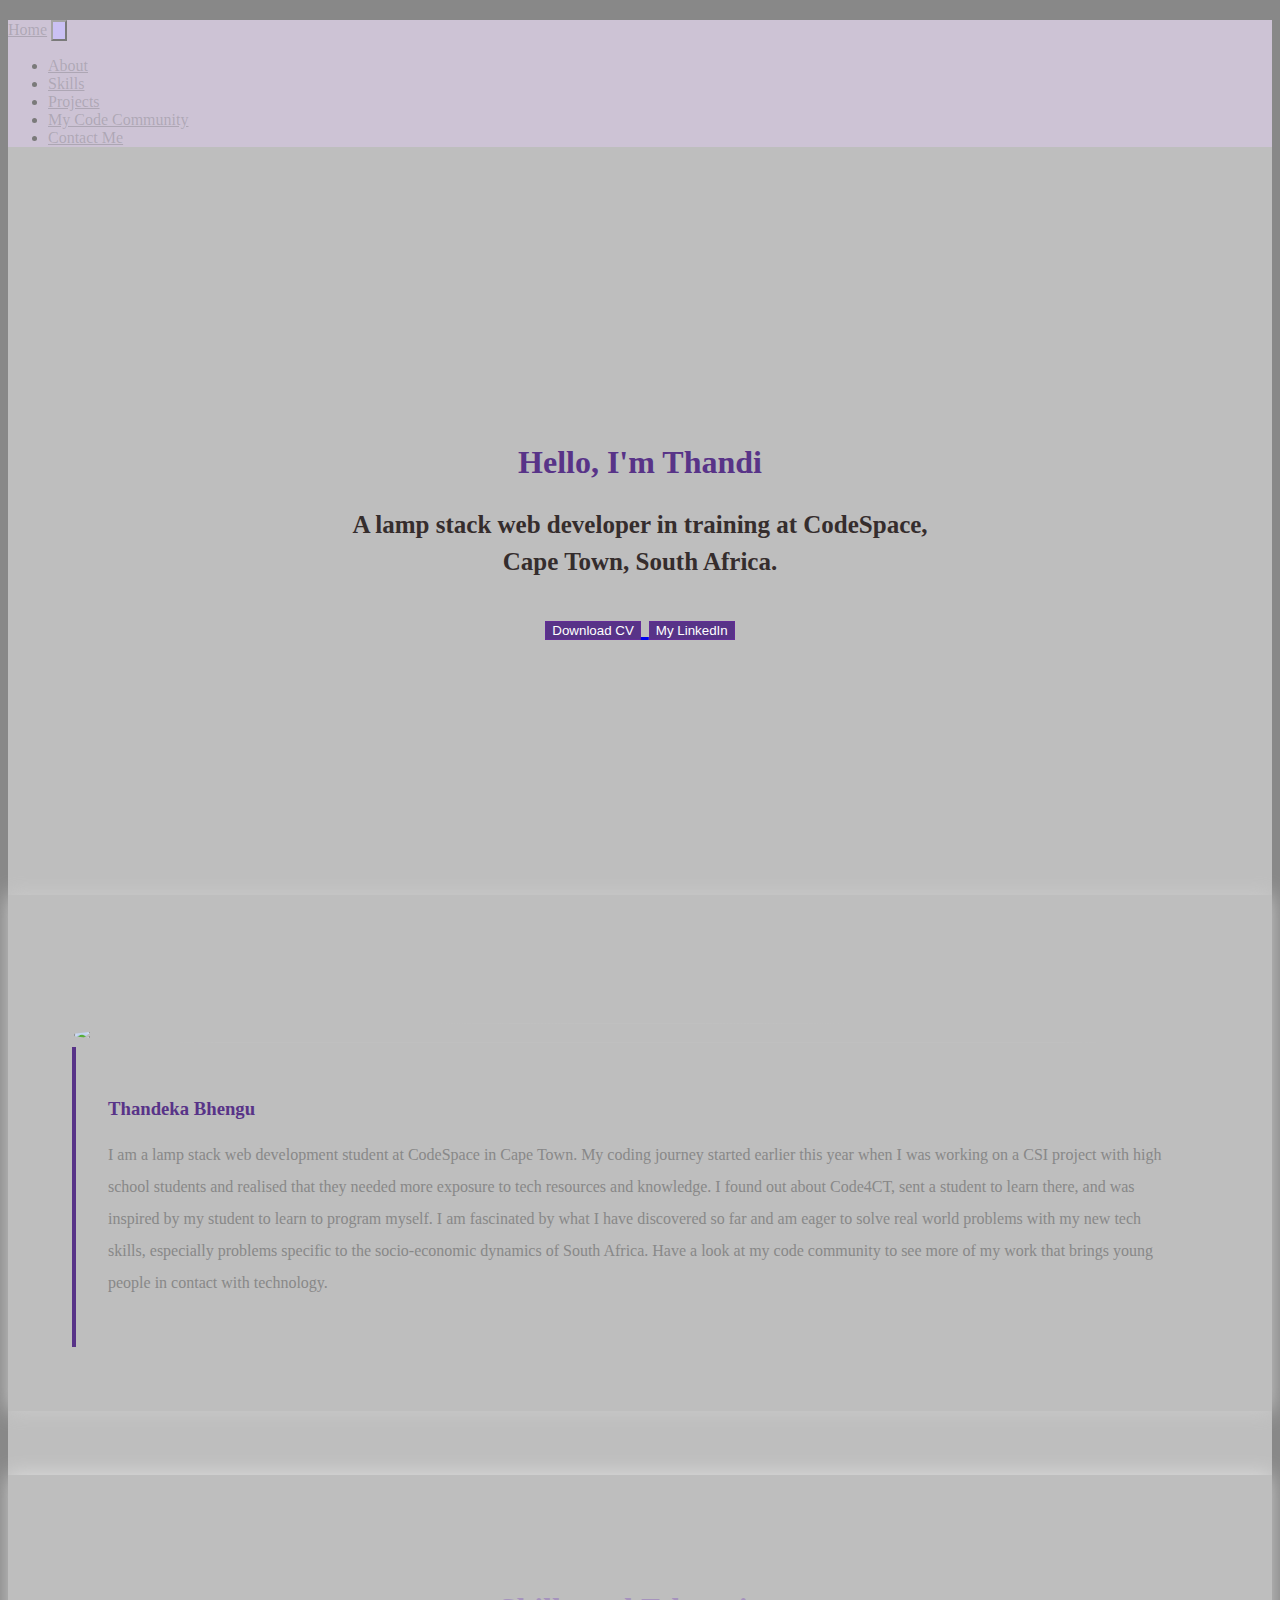
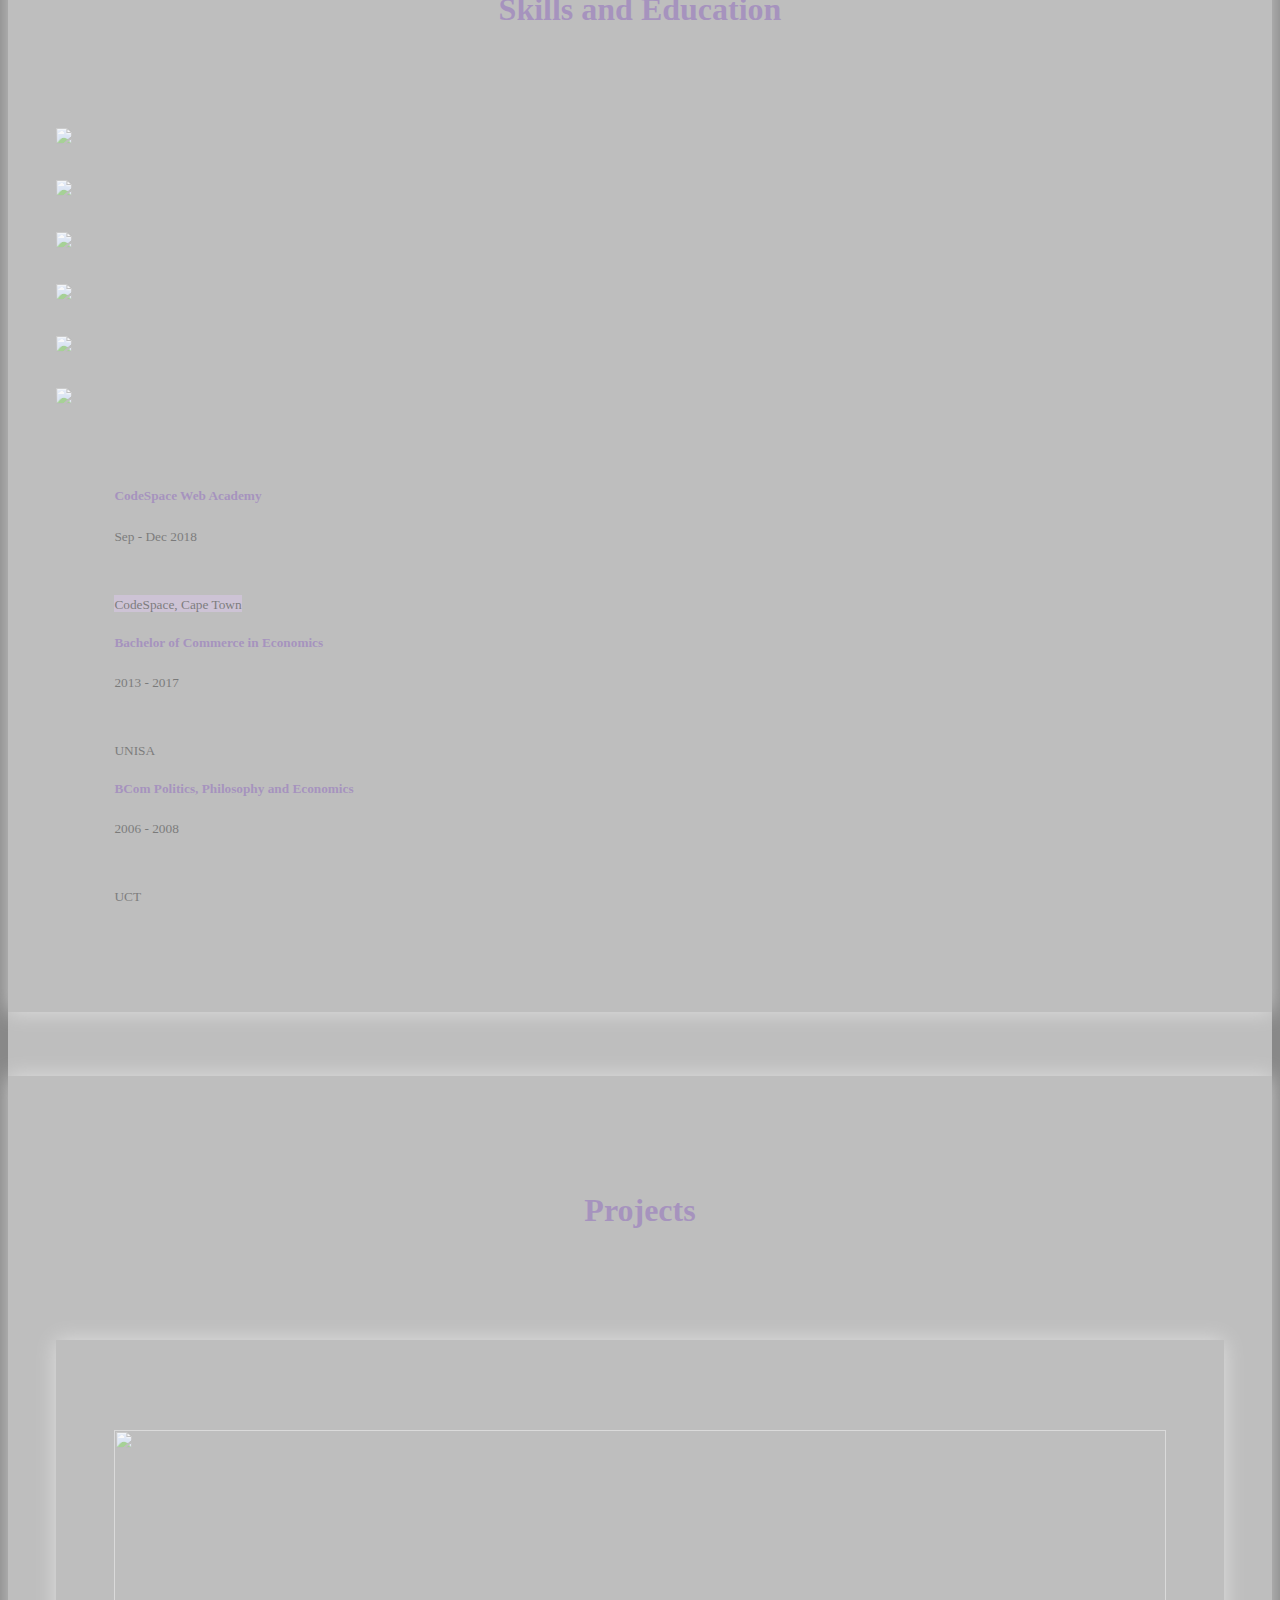
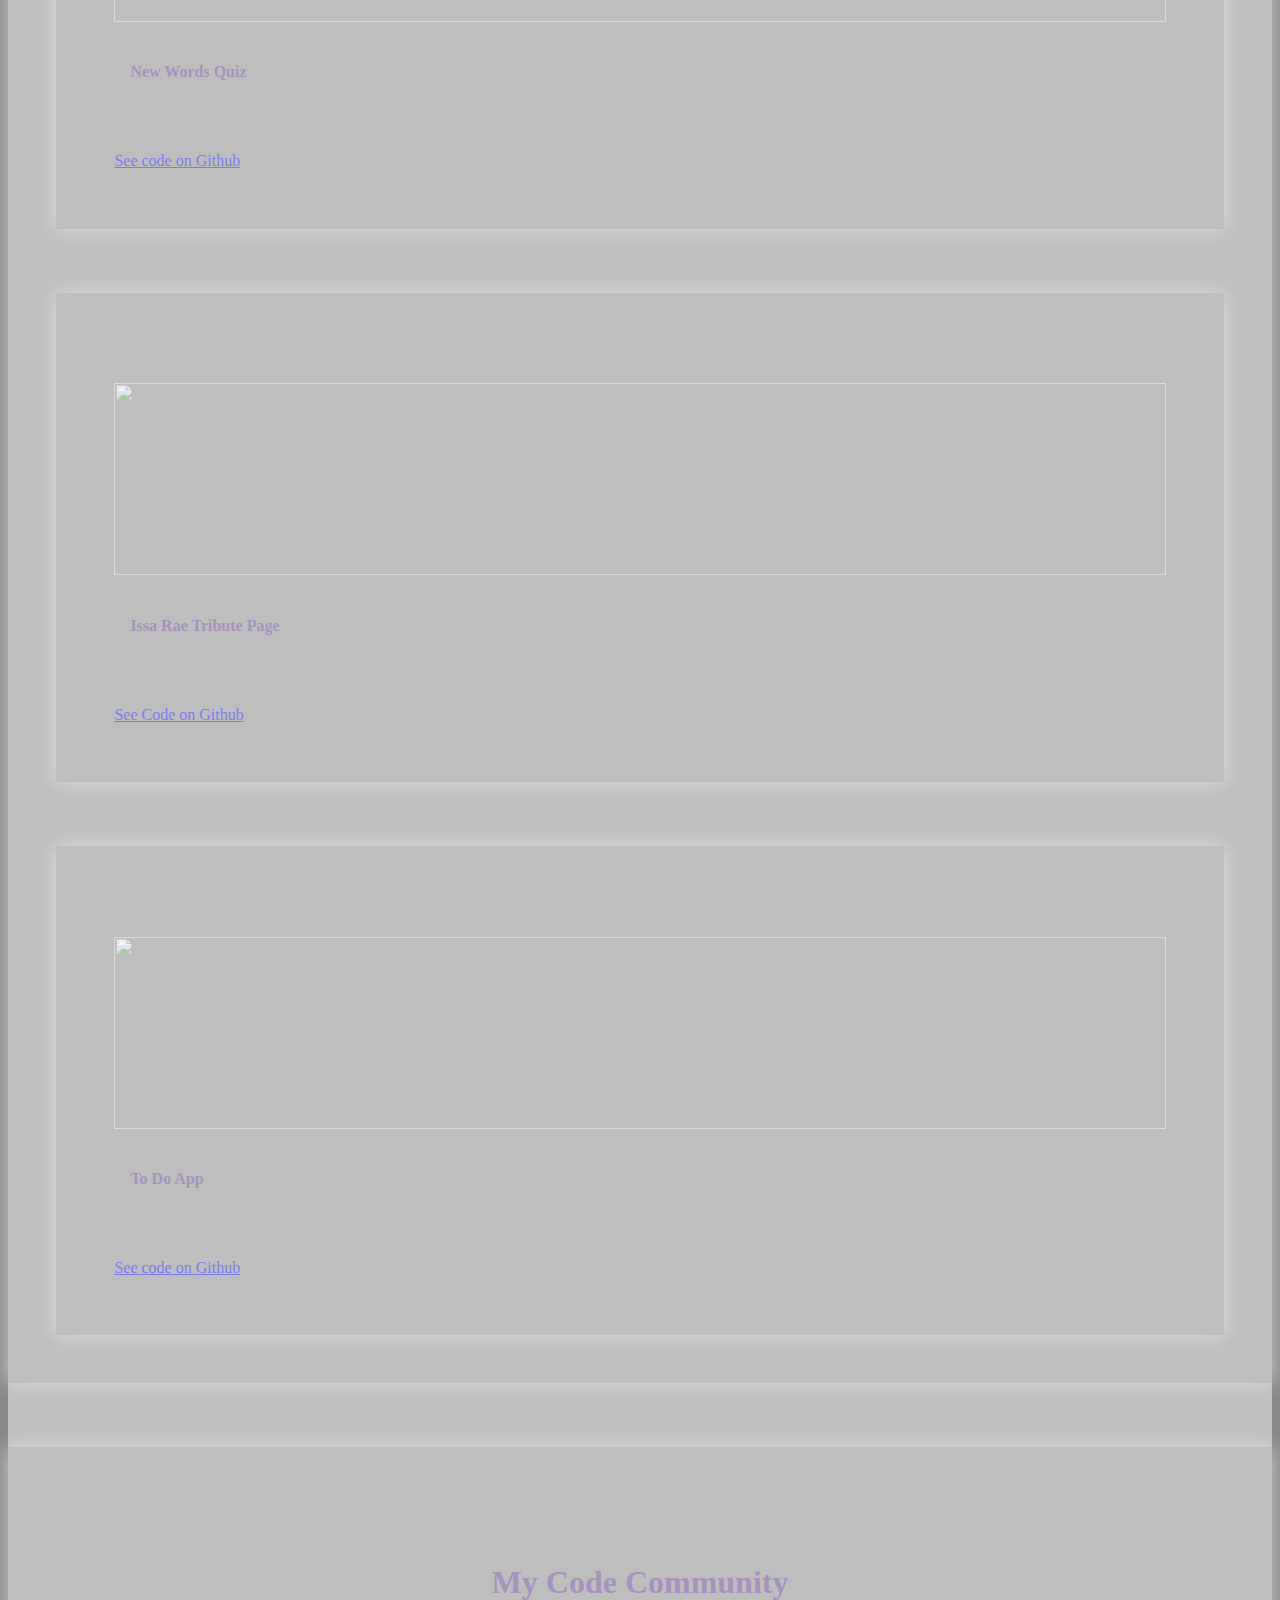
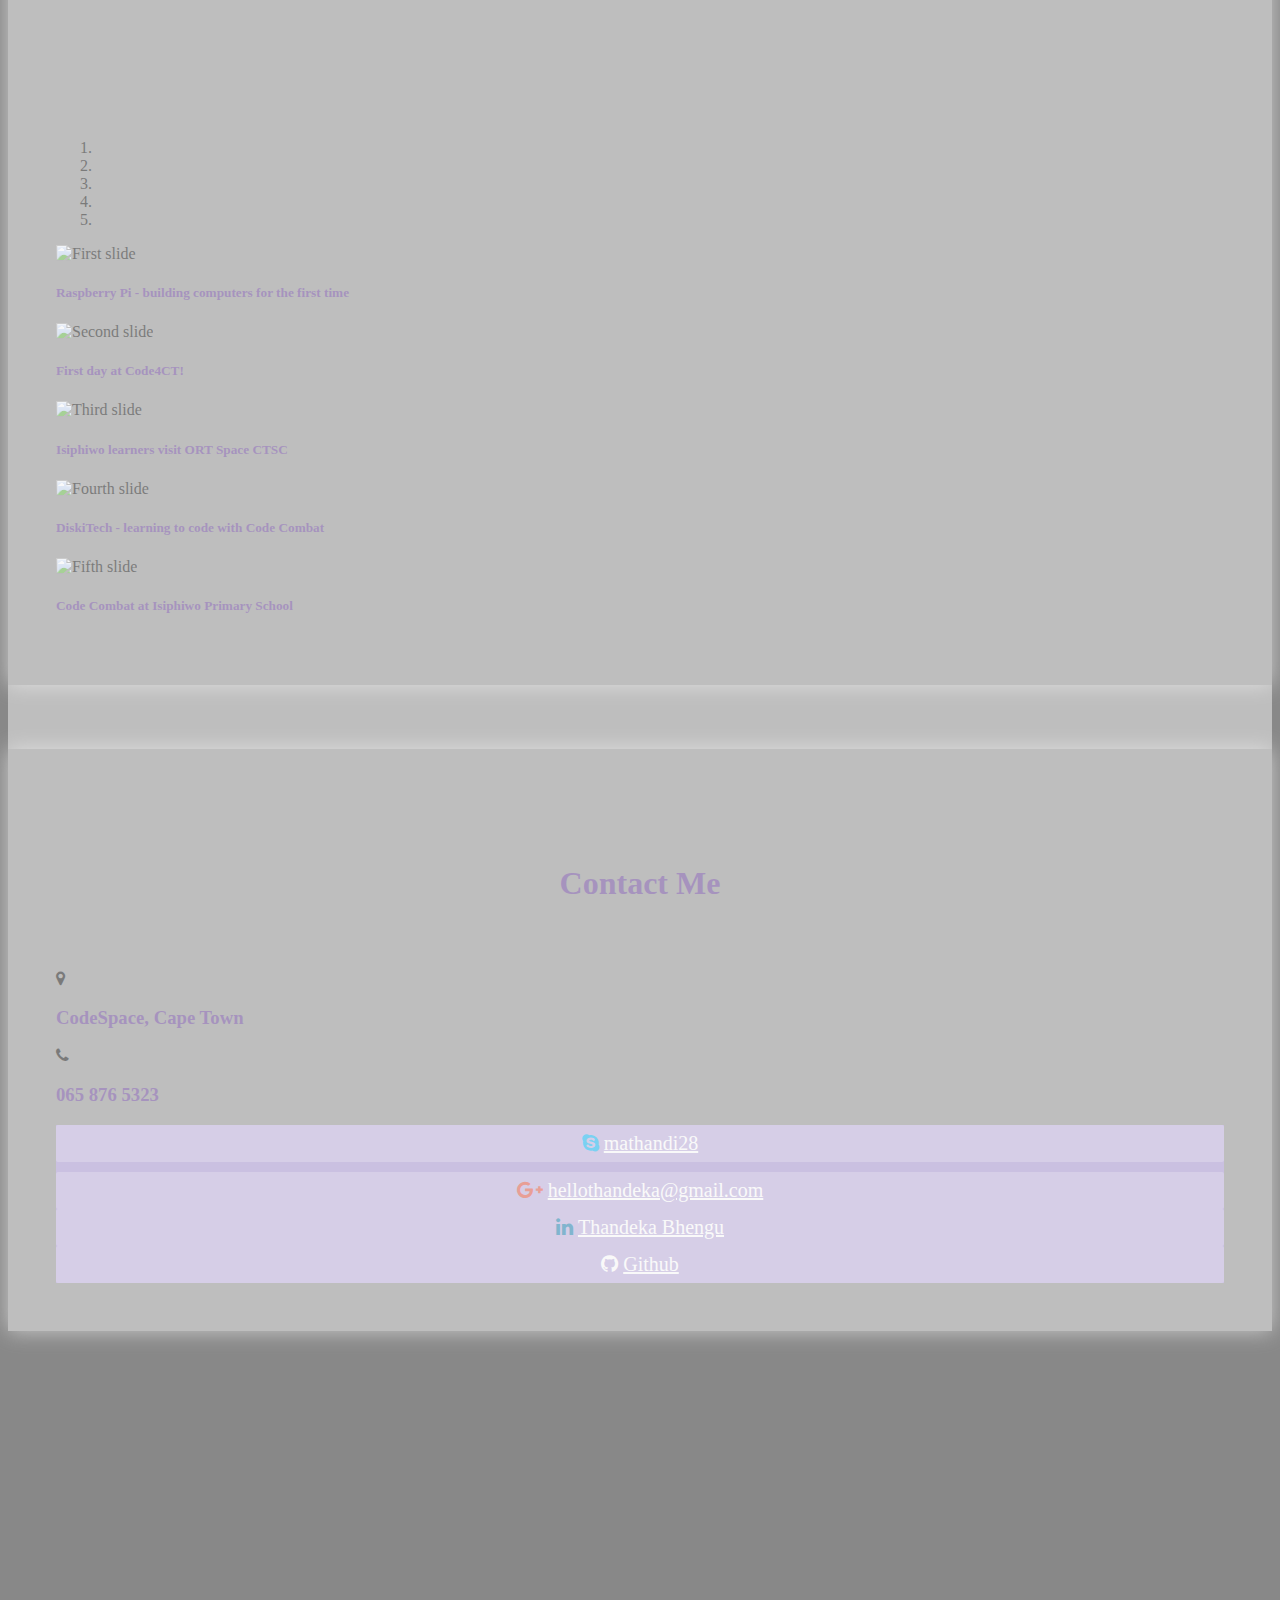
==== mycv/index.html @ ddfebff6 "Add files via upload" ====
<!DOCTYPE html>
<html lang="en">
<head>
    <meta charset="UTF-8">
    <meta name="viewport" content="width=device-width, initial-scale=1, shrink-to-fit=no">
    <meta http-equiv="X-UA-Compatible" content="ie=edge">
    <link rel="stylesheet" href="https://stackpath.bootstrapcdn.com/bootstrap/4.1.3/css/bootstrap.min.css" integrity="sha384-MCw98/SFnGE8fJT3GXwEOngsV7Zt27NXFoaoApmYm81iuXoPkFOJwJ8ERdknLPMO" crossorigin="anonymous">
    <link rel="stylesheet" href="style.css">
    <link href="https://fonts.googleapis.com/css?family=Poppins" rel="stylesheet">
    <link rel="stylesheet" href="https://cdnjs.cloudflare.com/ajax/libs/font-awesome/4.7.0/css/font-awesome.min.css">
    
    <title>CV</title>
</head>
<body>
    
    
  <!-- navbar -->  
  <nav class="navbar navbar-expand-lg fixed-top bg-dark bg-primary ">  
    <div class="home" id="home">
    </div>
      <a class="navbar-brand" href="#">Home</a>
      <button class="navbar-toggler" type="button" data-toggle="collapse" data-target="#navbarSupportedContent" aria-controls="navbarSupportedContent" aria-expanded="false" aria-label="Toggle navigation">  
        <span class="navbar-toggler-icon"><img src="images/hamburger.png" alt=""></span>
      </button>
    

      <div class="collapse navbar-collapse " id="navbarSupportedContent">     
        <ul class="navbar-nav mr-4">
          <li class="nav-item">
            <a class="nav-link" data-value="about" href="#about">About</a>        
          </li>  
          <li class="nav-item">
            <a class="nav-link " data-value="skills"href="#skills">Skills</a>    
          </li>
          <li class="nav-item"> 
            <a class="nav-link " data-value="projects" href="#projects">Projects</a>         
          </li>   
          <li class="nav-item"> 
            <a class="nav-link " data-value="community" href="#community">My Code Community</a>       
          </li> 
          <li class="nav-item"> 
            <a class="nav-link " data-value="contact" href="#contact">Contact Me</a>       
          </li> 
        </ul> 
      </div>
  </nav>

  <header class="header">
    <div class="overlay">
    </div>
      <div class="container">
          <div class="description">
            <h1>Hello, I'm Thandi
            <p> A lamp stack web developer in training at CodeSpace,<br> Cape Town, South Africa.</p>  
            <a href="ThandekaBhenguResume.pdf" target=" blank" download="ThandekaBhenguCV"><button class="btn btn-outline-secondary">Download CV</button> </a>
            <a href="https://www.linkedin.com/in/thandeka-bhengu-14095095/" target=" blank"><button class="btn btn-outline-secondary ">My LinkedIn </button> </a> 
            </h1>  
          </div>
      </div>
  </header>

  <div class="container">
    <div class="card about" id="about">
      <div class="row">
        <div class="col-lg-4 col-md-4 col-sm-12">
          <img src="images/me2.jpg" class="img-fluid">
            <span class="text-justify"></span>
        </div>

          <div class="col-lg-8 col-md-8 col-sm-12 desc">
            <h3>Thandeka Bhengu</h3>
            <p>
              I am a lamp stack web development student at CodeSpace in Cape Town.
              My coding journey started earlier this year when I was working on a CSI project with 
              high school students and realised that they needed more exposure to tech resources and knowledge.
              I found out about Code4CT, sent a student to learn there, and was inspired by my student to learn to program myself. 
              I am fascinated by what I have discovered so far and am eager to solve real world problems with my new tech skills, 
              especially problems specific to the socio-economic dynamics of South Africa. Have a look at my code community to see more
              of my work that brings young people in contact with technology.

            </p>
          </div>
      </div>
    </div>
  

  <!-- portfolio -->
      <div class="card" id="skills">
        <h1 class="text-center">Skills and Education</h1>
          <div class="container">
            <div class="row">
              <div class="col-lg-2 col-md-2 col-sm-6 align-self-center">
                <img src="images/html-5-logo.jpg" class="img-fluid">
              </div>
                <div class="col-lg-2 col-md-2 col-sm-6 align-self-center">
                  <img src="images/css.png" class="img-fluid">   
                </div>
                  <div class="col-lg-2 col-md-2 col-sm-6 align-self-center">
                    <img src="images/boostrap.png" class="img-fluid">
                  </div>
                    <div class="col-lg-2 col-md-2 col-sm-6 align-self-center">
                      <img src="images/php.png" class="img-fluid">      
                    </div>
                      <div class="col-lg-2 col-md-2 col-sm-6 align-self-center">
                        <img src="images/github.png" class="img-fluid">
                      </div>
                        <div class="col-lg-2 col-md-2 col-sm-6 align-self-center">
                          <img src="images/mysql.png" class="img-fluid">
                        </div>
            </div>
              <div class="education">
                <div class="list-group col-lg-12 col-md-12 col-sm-12">
                  <a class="list-group-item flex-column align-items-start firstcourse">
                  <div class="d-flex w-100 justify-content-between">
                    <h5 class="mb-1">CodeSpace Web Academy</h5>
                    <small>Sep - Dec 2018</small>
                  </div>
                    <p class="mb-1">A 13 week web development course that covers HTML, CSS, PHP, MYSQL and Laravel</p>
                    <small>CodeSpace, Cape Town</small>
                  </a>
                  <a class="list-group-item flex-column align-items-start">
                  <div class="d-flex w-100 justify-content-between">
                    <h5 class="mb-1">Bachelor of Commerce in Economics</h5>
                    <small class="text-muted">2013 - 2017 </small>
                  </div>
                    <p class="mb-1">An Economics major with audit and management accounting electives</p>
                    <small class="text-muted">UNISA</small>
                  </a>
                  <a class="list-group-item flex-column align-items-start">
                  <div class="d-flex w-100 justify-content-between">
                    <h5 class="mb-1">BCom Politics, Philosophy and Economics</h5>
                    <small class="text-muted">2006 - 2008</small>
                  </div>
                    <p class="mb-1">An incomplete degree although I did reach all third year courses for this degree</p>
                    <small class="text-muted">UCT</small>
                  </a>
                </div>
              </div>
          </div>
      </div>
        <!-- Projects section -->
        <div class="card projects" id="projects">
            <div class="row">
                <div class="col-lg-12 col-md-12 col-sm-12">
          <div class="container">
            <h1 class="text-center">Projects</h1>
            <div class="row">
              <div class="col-md-4 col-lg-4 col-sm-12">
              <div class="card">
                <div class="card-img">
                <img src="images/quiz.png" class="img-fluid">
                </div>
                
                <div class="card-body">
                <h4 class="card-title">New Words Quiz</h4>
                <p class="card-text">
                  
                  A multiple choice quiz of 20 questions for grade 2 children.  Result and message displayed upon completion.
                </p>
                </div>
                <div class="card-footer">
                <a href="https://github.com/ThandekaBhengu/Family-Quiz.git" target=" blank" class="card-link">See code on Github</a>
                </div>
              </div>
              </div>
              <div class="col-md-4 col-lg-4 col-sm-12">
              <div class="card">
                <div class="card-img">
                <img src="images/issa (1).jpg" class="img-fluid">
                </div>
                
                <div class="card-body">
                  <h4 class="card-title">Issa Rae Tribute Page</h4>
                <p class="card-text">A web page dedicated to Issa Rae - a precourse project that was completed before we started lessons at CodeSpace.</p>
                </div>
                <div class="card-footer">
                <a href="https://github.com/ThandekaBhengu/Issa-Rae.git" target=" blank" class="card-link">See Code on Github</a>
                </div>
              </div>
              </div>
              <div class="col-md-4 col-lg-4 col-sm-12">
              <div class="card">
                <div class="card-img">
                <img src="images/todo.png" class="img-fluid">
                </div>
                
                <div class="card-body">
                <h4 class="card-title">To Do App</h4>
                <p class="card-text"> A simple to do app made with PHP. Functionalities include: add to list, delete, edit and sort by date.</p>
                </div>
                <div class="card-footer">
                <a href="https://github.com/ThandekaBhengu/to-do-app.git" target=" blank" class="card-link">See code on Github</a>
                </div>
              </div>
              </div>
            </div>
          </div>
        </div>
        </div>
        </div>

            <!-- Code community carousel -->
            <div id="community">
                <div class="card">
                  <div class="row">
                      <div class="col-lg-12 col-md-12 col-sm-12 w-75 p-3">
                
                  <div id="carouselExampleIndicators" class="carousel slide" data-ride="carousel">
                    <h1 class="text-center ">My Code Community</h1>
                    <p class="text-justify"> I believe that access to quality education can affirm the humanity of all people and I have made it my life’s work 
                      to use my experience and insights to create  paths and  knock  down  the  barriers to  a  better existence for my 
                      fellow citizens. Below are some pictures of projects that I have worked on that have focused on exposing
                      young learners from disadvantaged backgrounds to programming and time on computers in general. </p>
                    <ol class="carousel-indicators">
                      <li data-target="#carouselExampleIndicators" data-slide-to="0" class="active"></li>
                      <li data-target="#carouselExampleIndicators" data-slide-to="1"></li>
                      <li data-target="#carouselExampleIndicators" data-slide-to="2"></li>
                      <li data-target="#carouselExampleIndicators" data-slide-to="3"></li>
                      <li data-target="#carouselExampleIndicators" data-slide-to="4"></li>
                    </ol>
                      <div class="carousel-inner">
                        <div class="carousel-item active">
                          <img class="d-block w-100 h-10 rounded" src="images/raspberypi.JPG" alt="First slide" height="400">
                            <div class="carousel-caption d-none d-md-block">
                                <span class="badge badge-pill badge-light"><h5>Raspberry Pi - building computers for the first time</h5></span>
                            </div>
                        </div>
                          <div class="carousel-item">
                            <img class="d-block w-100 h-10 rounded" src="images/anele-kamva.JPG" alt="Second slide" height="400">
                            <div class="carousel-caption d-none d-md-block">
                                <span class="badge badge-pill badge-light"><h5>First day at Code4CT!</h5></span>
                            </div>
                          </div>
                            <div class="carousel-item">
                              <img class="d-block w-100 h-10 rounded" src="images/coderdojo.JPG" alt="Third slide" height="400">
                                <div class="carousel-caption d-none d-md-block">
                                    <span class="badge badge-pill badge-light"><h5>Isiphiwo learners visit ORT Space CTSC</h5></span>
                                </div>
                            </div>
                              <div class="carousel-item">
                                <img class="d-block w-100 h-10 rounded" src="images/diskitech.JPG" alt="Fourth slide" height="400">
                                <div class="carousel-caption  d-none d-md-block">
                                    <span class="badge badge-pill badge-light"><h5>DiskiTech - learning to code with Code Combat</h5></span>
                                </div>
                              </div>
                                <div class="carousel-item">
                                  <img class="d-block w-100 h-10 rounded" src="images/isiphiwo.JPG" alt="Fifth slide" height="400">
                                  <div class="carousel-caption d-none d-md-block">
                                      <span class="badge badge-pill badge-light"><h5>Code Combat at Isiphiwo Primary School</h5></span>
                                  </div>
                                </div>
                      </div>
                  </div>
                    <a class="carousel-control-prev" href="#carouselExampleIndicators" role="button" data-slide="prev">
                      <span class="carousel-control-prev-icon" aria-hidden="true"></span>
                      <span class="sr-only">Previous</span>
                    </a>
                    <a class="carousel-control-next" href="#carouselExampleIndicators" role="button" data-slide="next">
                      <span class="carousel-control-next-icon" aria-hidden="true"></span>
                      <span class="sr-only">Next</span>
                    </a>
                </div>
              </div>
              </div>


<!-- Contact details-->
<div id="contact">
<div class="card contact">
    <div class="row">
      <div class="col-lg-12 col-md-12 col-sm-12">
        <h1>Contact Me</h1> 
      </div>
    </div>
  
    <div class="row">
      <div class="box col-lg-6 col-md-6 col-sm-6">
        <div class="icon"><i class="fa fa-map-marker" aria-hidden="true"></i>
        </div>
          <div class='details'><h3>CodeSpace, Cape Town</h3>
          </div>
      </div>
      
        <div class="box col-lg-6 col-md-6 col-sm-6">
          <div class="icon"><i class="fa fa-phone" aria-hidden="true"></i>
          </div>
            <div class='details'><h3>065 876 5323</h3>
            </div>
        </div>
    </div>
            
                <div class="well well-sm quick-contact">
                                  <div class="row contact row-first">
                                        <div class="col-md-12">
                                            <a href="https://web.skype.com/en/" class="skype"><i class="fa fa-skype"></i>mathandi28</a>
                                        </div>
                                        </div>
                                        <div class="row">
                                        <div class="col-md-12">
                                            <a href="https://plus.google.com/u/0/+ThandekaBhengu" class="google"><i class="fa fa-google-plus"></i>hellothandeka@gmail.com</a>
                                        </div>
                                        </div>
                                    
                                    <div class="row">
                                        <div class="col-md-12">
                                            <a href="www.linkedin.com/in/thandeka-bhengu-14095095" class="linkedin"><i class="fa fa-linkedin"></i>Thandeka Bhengu</a>
                                        </div>
                                      </div>
                                      <div class="row">
                                        <div class="col-md-12">
                                            <a href="https://github.com/ThandekaBhengu" class="github"><i class="fa fa-github"></i>Github</a>
                                        </div>
                                    </div>
                                
                            
                        
                    </div>
                </div>
                </div>
            </div>
            
            <script src="//netdna.bootstrapcdn.com/bootstrap/3.0.0/js/bootstrap.min.js"></script>
            <script src="//code.jquery.com/jquery-1.11.1.min.js"></script>
              <script type="text/javascript" src='js/main.js'></script>
              <script src="https://code.jquery.com/jquery-3.3.1.slim.min.js" integrity="sha384-q8i/X+965DzO0rT7abK41JStQIAqVgRVzpbzo5smXKp4YfRvH+8abtTE1Pi6jizo" crossorigin="anonymous"></script>
              <script src="https://cdnjs.cloudflare.com/ajax/libs/popper.js/1.14.3/umd/popper.min.js" integrity="sha384-ZMP7rVo3mIykV+2+9J3UJ46jBk0WLaUAdn689aCwoqbBJiSnjAK/l8WvCWPIPm49" crossorigin="anonymous"></script>
              <script src="https://stackpath.bootstrapcdn.com/bootstrap/4.1.3/js/bootstrap.min.js" integrity="sha384-ChfqqxuZUCnJSK3+MXmPNIyE6ZbWh2IMqE241rYiqJxyMiZ6OW/JmZQ5stwEULTy" crossorigin="anonymous"></script>
</body>
</html>
---- mycv/style.css ----
@import url(http://netdna.bootstrapcdn.com/font-awesome/4.0.3/css/font-awesome.min.css);

body {
    position: relative;
    background-color: #888;
    background-image: url('images/blu-print.jpg');
    margin-top: 20px;
}


.nav-link , .navbar-brand{ 
    color: #05000c63; cursor: pointer;
}

.nav-link{ 
    margin-right: 1em !important;
}

.nav-link:hover{ 
    background: #a18ef5; color: #2f1135; 
}

.navbar-collapse{ 
    justify-content: flex-end;
}

.navbar-toggler{  
    background:#a18ef5 !important;
}

.navbar-collapse{
    justify-content: flex-end;
   }

   .bg-dark{
    background-color:#4c305c!important
    }
    .bg-primary{
    background-color:#c49de481!important
    }

 /*header style*/
.header{
    background-image: url("images/cape\ town.jpg");
    background-attachment: fixed;
    background-size: cover;
    background-position: center;

   }   

   .overlay{
    position: absolute;
    min-height: 100%;
    min-width: 100%;
    left: 0;
    top: 0;
    bottom: 0;
    background: rgba(244, 244, 244, 0.50);
   }

   .card{
       margin-top: 4em;
       padding: 3em;
       box-shadow: 0 0 20px #ccc;
   }

   .description{
    position: relative;
    top: 30%;
    margin: auto;
    padding: 9em;
}
.description h1{
    margin-top: 10%;
    color:#a18ef5 ;
    text-align: center;

   }
   .description p{
    color:rgb(53, 45, 45);
    font-size: 25px;
    /* width: 10%; */
    line-height: 1.5;
   }
   .description button{
    border:1px  solid rgba(178, 0, 249, 0.137);
    background:#583388;
    color:#fff;
   }

   .about{
    margin: 4em 0;
    margin-top: 3em;
    border-top: 4em;
    padding: 4em;
    position: relative;
   }
  
   .about img{
    height: 70%;
       width: 100%;
       border-radius: 50%;
       margin-top: 4em; 
       margin-right: 4rem
       
   }
   .about .span{
    display: block;
    color: #888;
    position: absolute;
    left: 115px;
   }
   .about .desc{
    padding: 2em;
    border-left:4px solid #583388;
   }
   .about .desc h3{
    color: #583388;
   }
   .about .desc p{
    line-height:2;
    color:#888;
   }

   /*Portfolio*/
.skills{
    margin: 4em 0;
       position: relative; 
   }
   .skills h1{
    color:rgb(152, 6, 185);
    margin: 2em; 
   }
   .skills .img{
     height: 5rem;
     
     margin: 1em;

   }

   
   .projects .h1{
    color:rgb(152, 6, 185);
    margin: 0; 
   }
   .projects .card{
    box-shadow: 0 0 20px #ccc;
    padding: 5%;
   }
   .projects .card img{
    width: 100%;
    height: 12em;
   }
   .projects .card-title{
    color:#583388;
     
   }
   .projects .card-body{
    padding: 1em;
   }

     .img-fluid {
    height: 100% \9;
    width: 200px;
    margin-top: 2em;
   }

   .container h1{
 color: #583388;
 text-align: center;
 padding: 4%;
   }

   .container h3{
       color: #583388;
       
   }

  

   .card h1{
       color: #583388;
   }

   .card p{
       color: #888;
   }

   .education{
       padding: 5%;
   }

  .firstcourse{
      background-color: #c49de481;
  }

  .contact{
      margin-bottom: 30%;
  }

  .card h5 {
      color: #583388;
  }

  .fa{font-size:24px;margin-right:5px}
.row-first{margin-bottom:10px;margin-top:8px}
.title-contact{margin-top:32px;display:none;}
.contact-email { display:none; }
a{transition:all .3s ease;-webkit-transition:all .3s ease;-moz-transition:all .3s ease;-o-transition:all .3s ease}
.quick-contact{color:#fff;background-color:rgb(160, 140, 207);text-align:center}
.contact a{-webkit-border-radius:2px;-moz-border-radius:2px;-o-border-radius:2px;border-radius:2px;display:block;background-color:rgba(255,255,255,0.25);font-size:20px;text-align:center;color:#fff;padding:7px}
.contact a:hover{background-color:rgba(255,255,255,0.85);text-decoration:none}
.contact a.skype:hover,.fa-skype{color:#00aff0}
.contact a.google:hover,.fa-google-plus{color:#dd4b39}
.contact a.linkedin:hover,.fa-linkedin{color:#0e76a8}
.contact a.twitter:hover,.fa-twitter{color:#00acee}
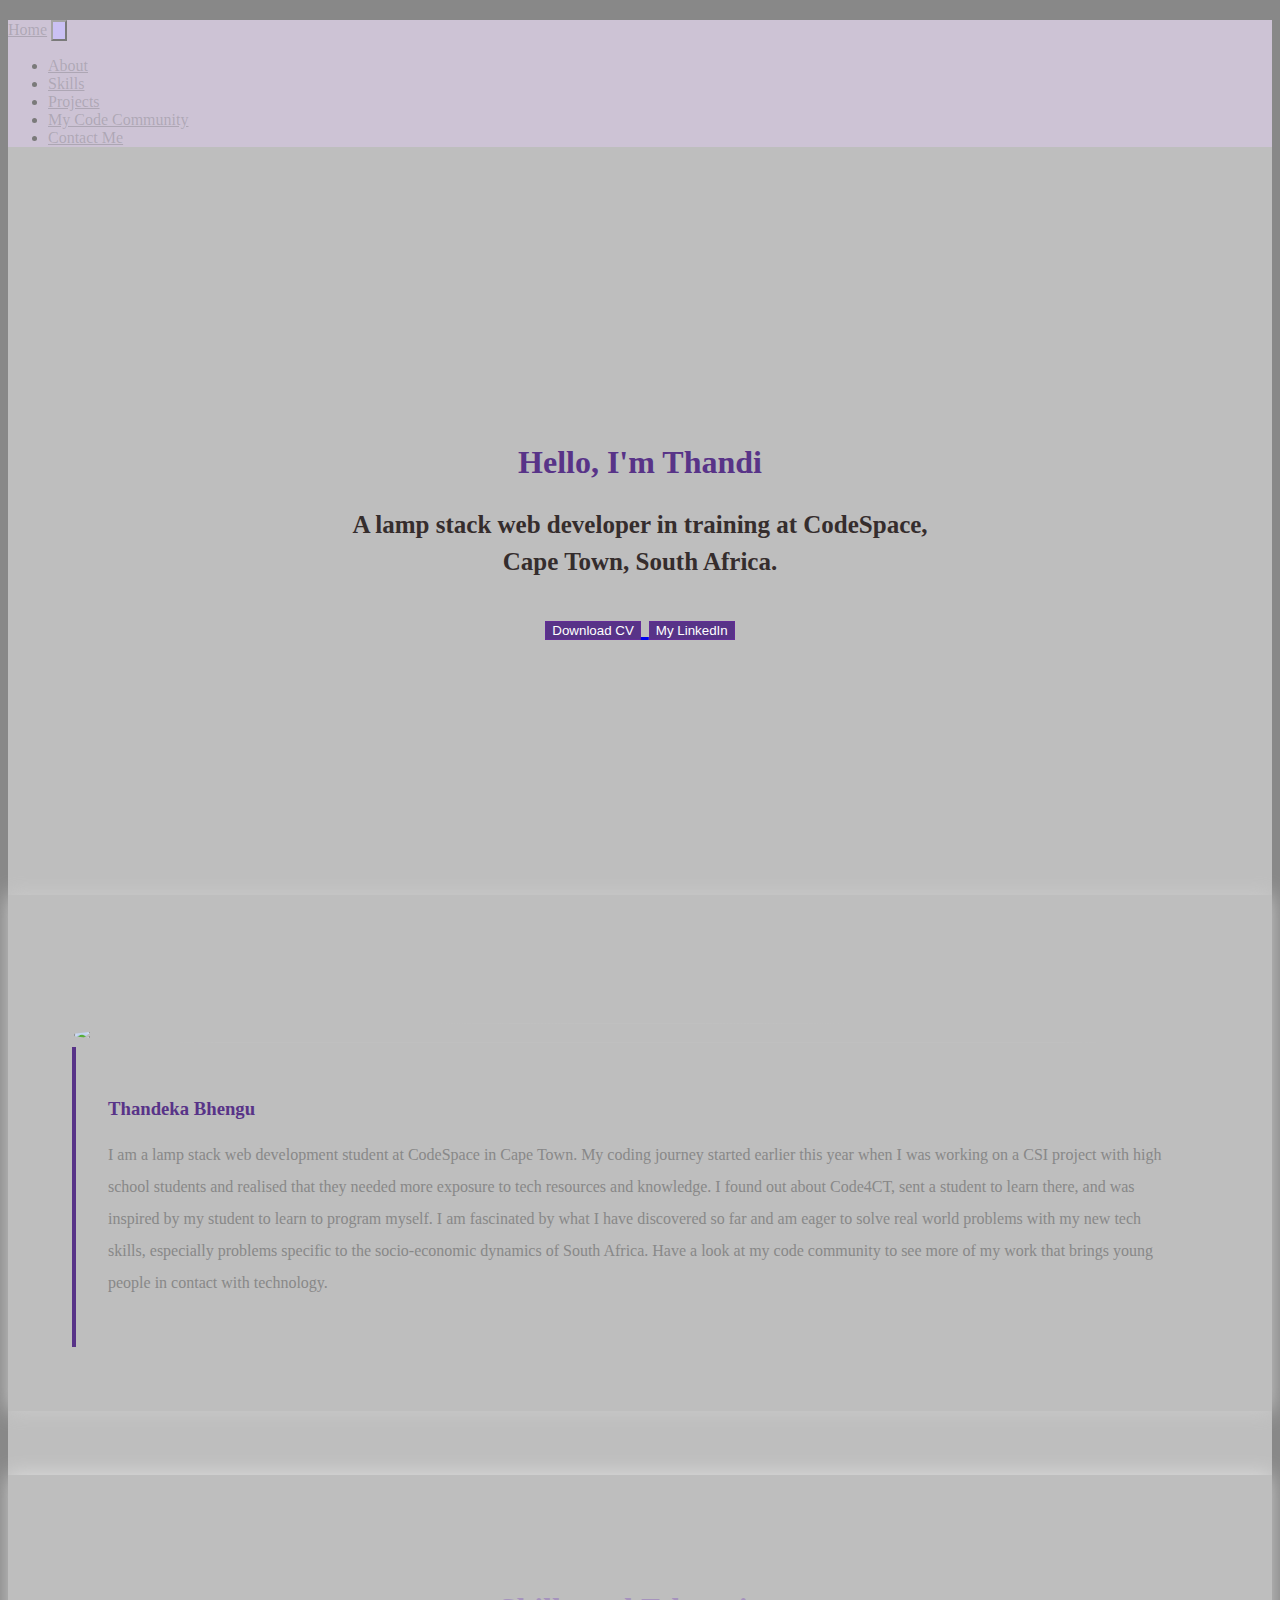
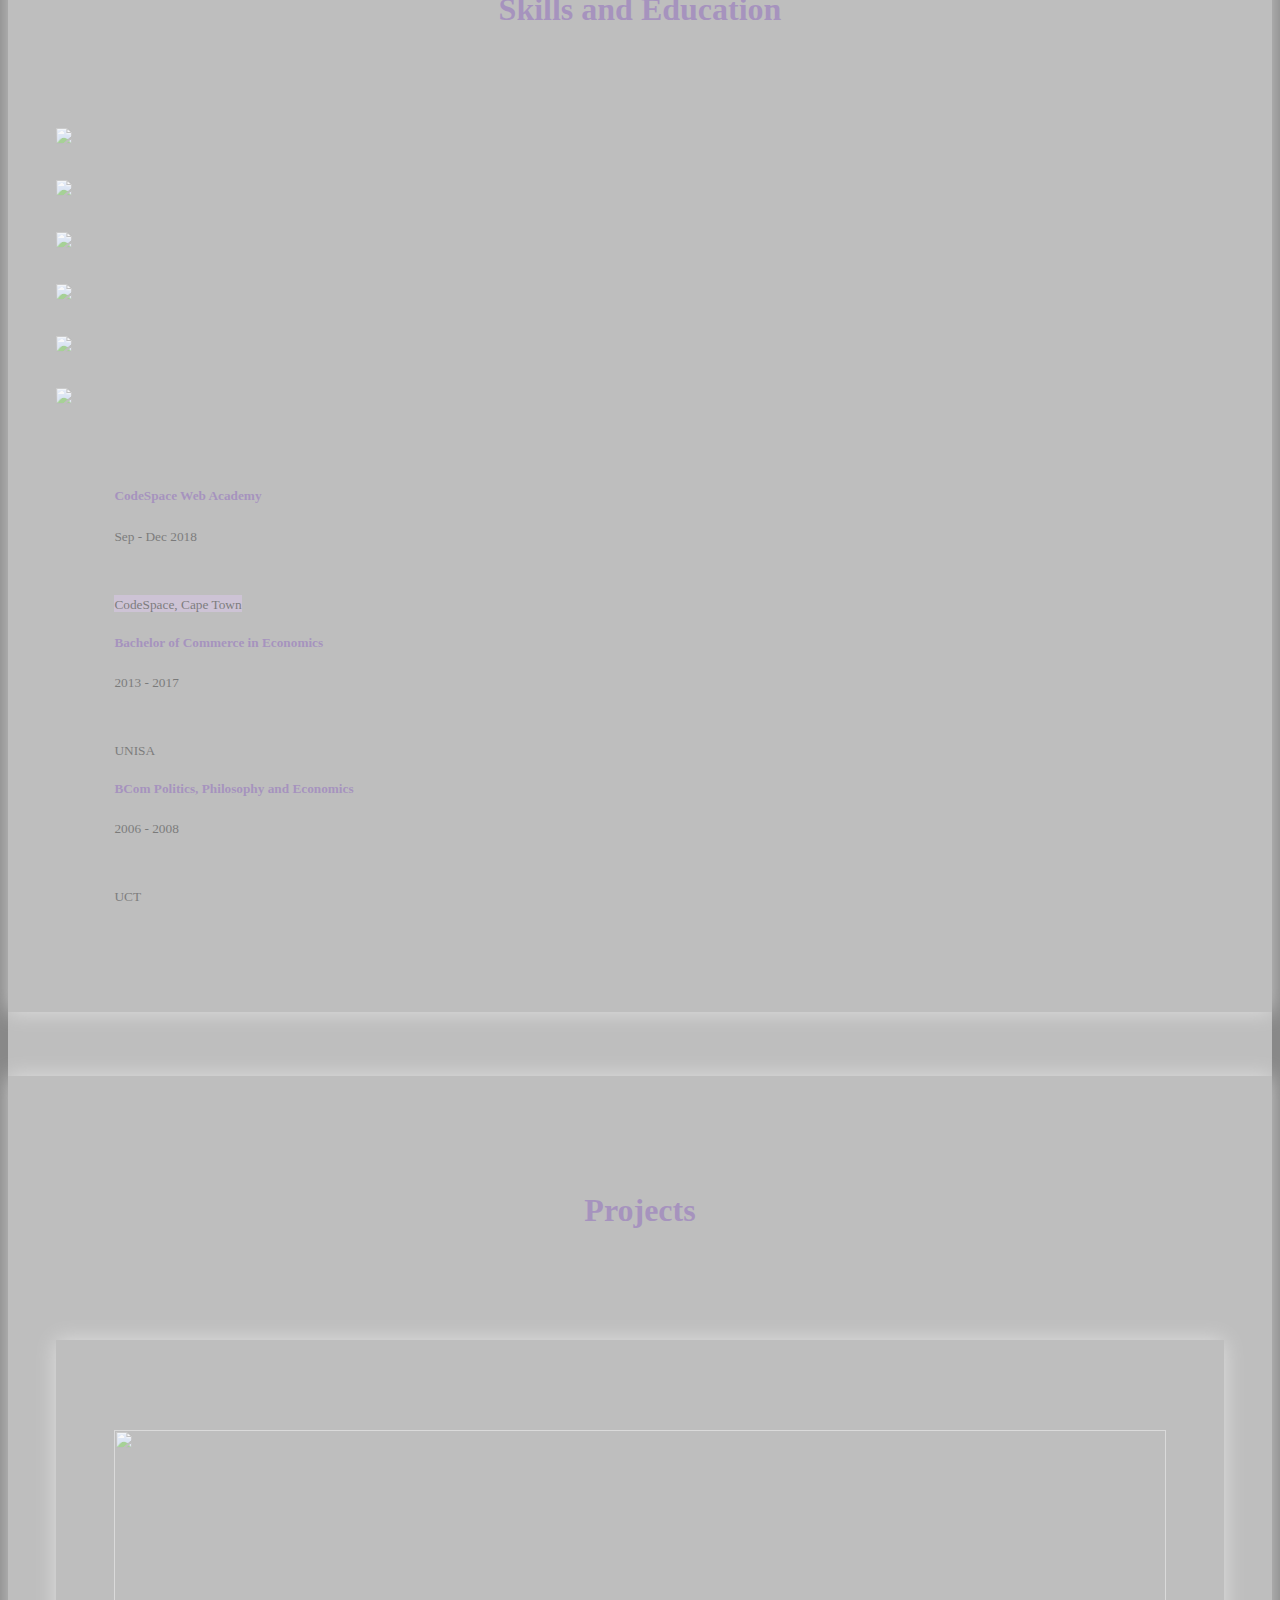
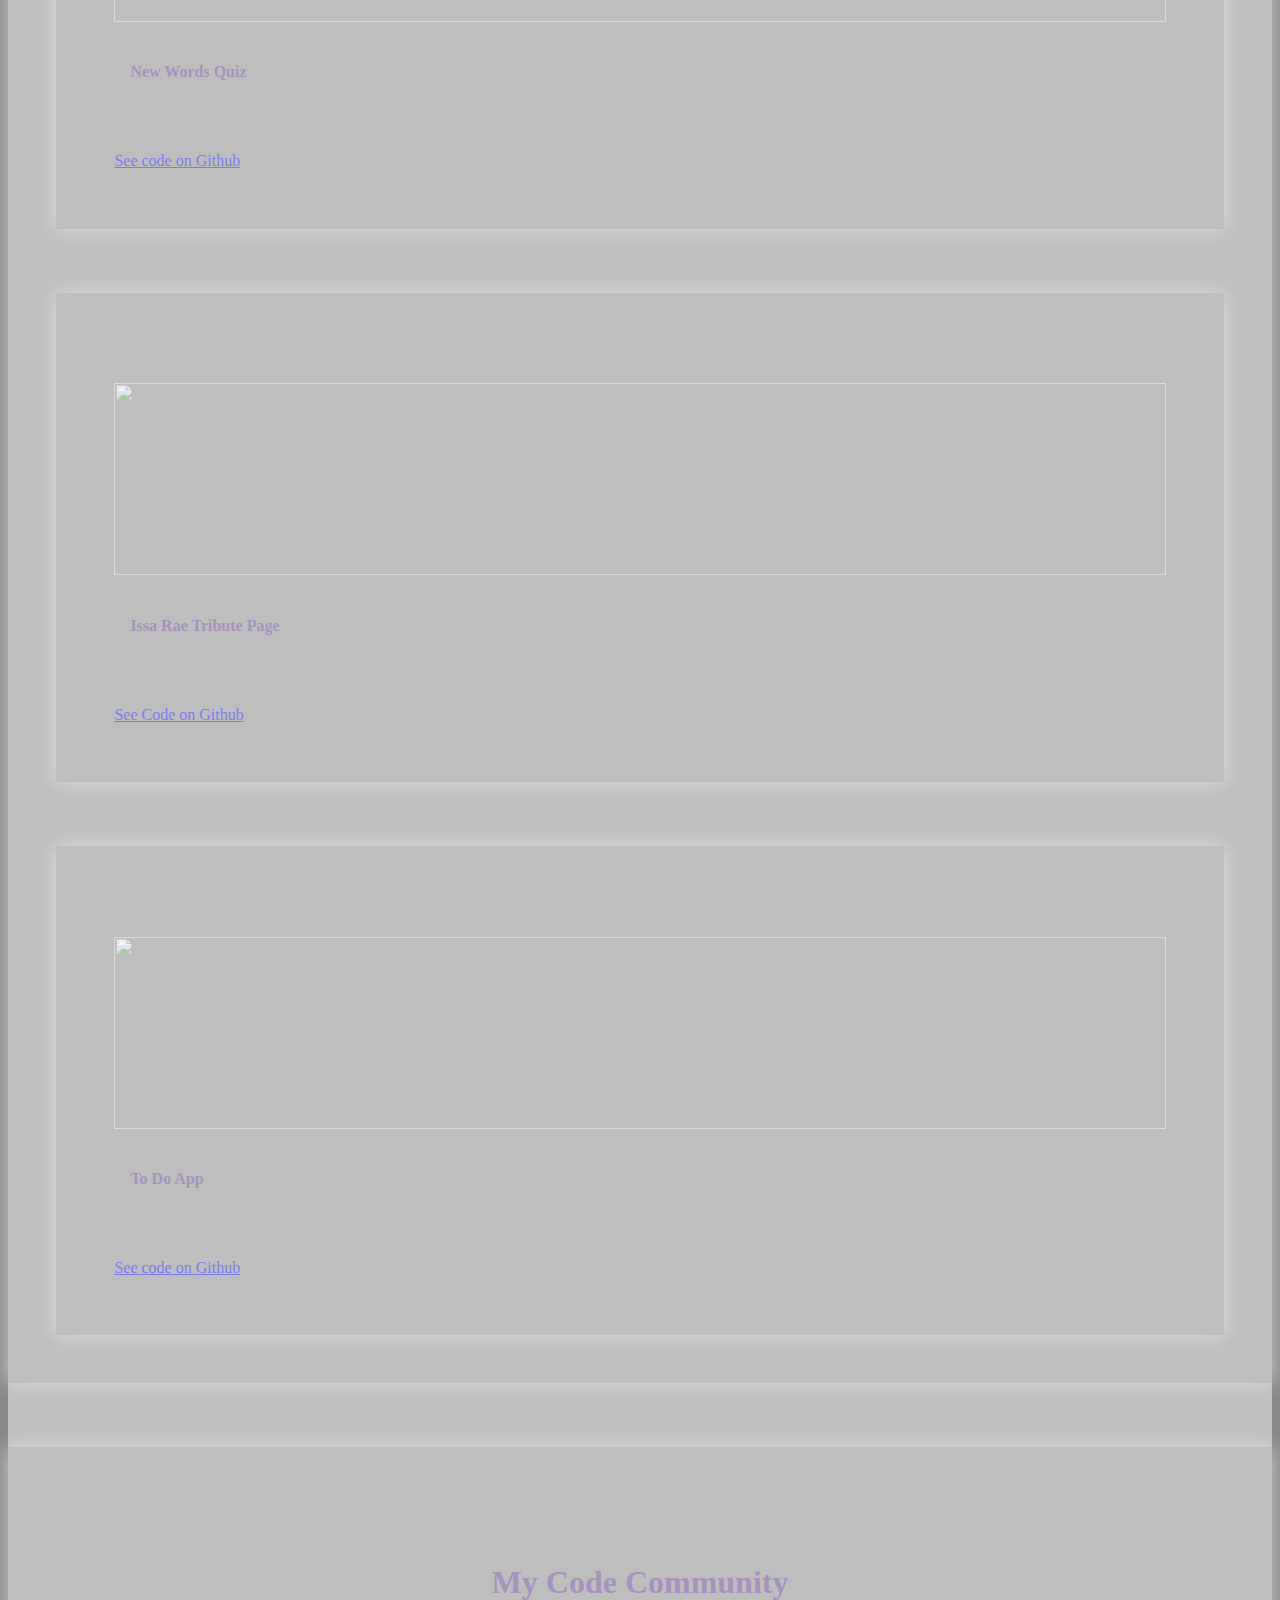
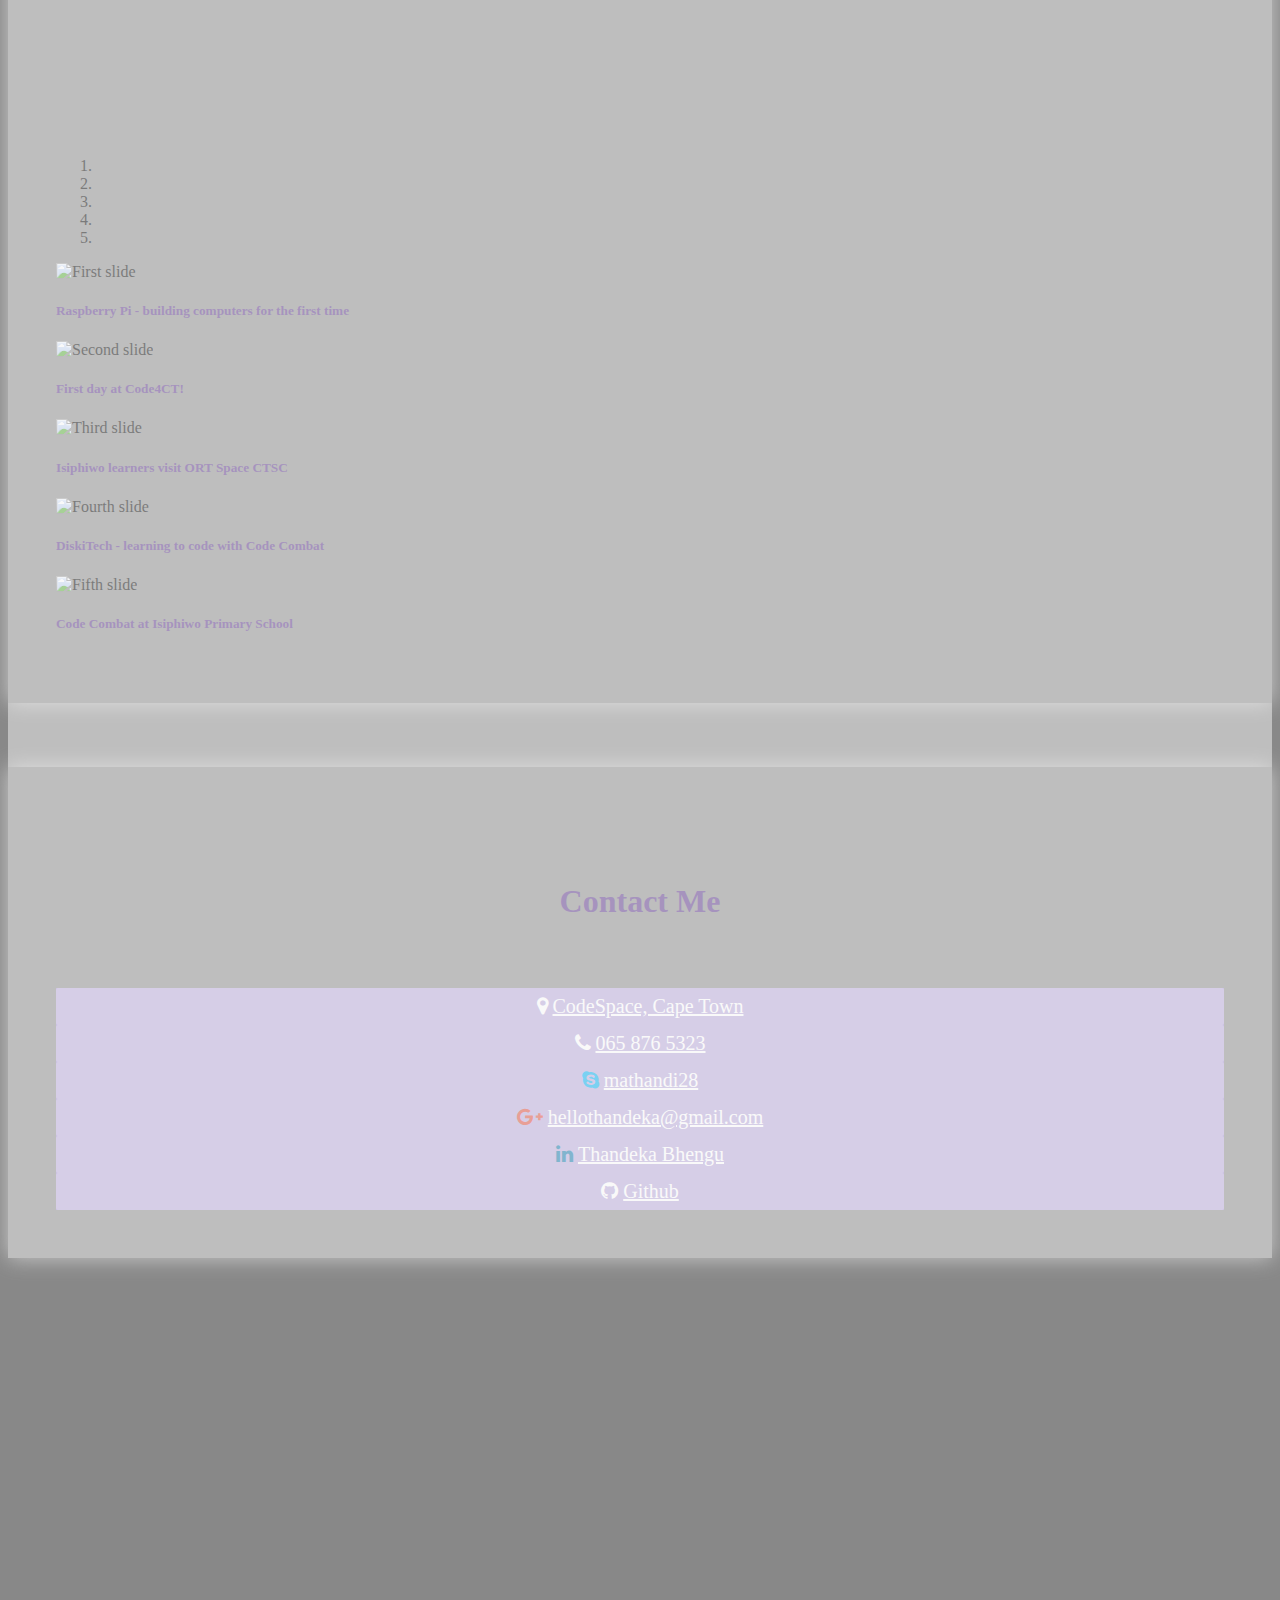
==== commit bd10cf21: "Add files via upload" ====
--- a/mycv/index.html
+++ b/mycv/index.html
@@ -210,7 +210,8 @@
                     <p class="text-justify"> I believe that access to quality education can affirm the humanity of all people and I have made it my life’s work 
                       to use my experience and insights to create  paths and  knock  down  the  barriers to  a  better existence for my 
                       fellow citizens. Below are some pictures of projects that I have worked on that have focused on exposing
-                      young learners from disadvantaged backgrounds to programming and time on computers in general. </p>
+                      young learners from disadvantaged backgrounds to programming and time on computers in general. I include this because these
+                    experiences are what sparked my interest in programming, these are the young people who inspired me to learn what I now know. </p>
                     <ol class="carousel-indicators">
                       <li data-target="#carouselExampleIndicators" data-slide-to="0" class="active"></li>
                       <li data-target="#carouselExampleIndicators" data-slide-to="1"></li>
@@ -263,7 +264,6 @@
               </div>
               </div>
 
-
 <!-- Contact details-->
 <div id="contact">
 <div class="card contact">
@@ -272,25 +272,19 @@
         <h1>Contact Me</h1> 
       </div>
     </div>
-  
+   
+    <div class="well well-sm quick-contact">
     <div class="row">
-      <div class="box col-lg-6 col-md-6 col-sm-6">
-        <div class="icon"><i class="fa fa-map-marker" aria-hidden="true"></i>
-        </div>
-          <div class='details'><h3>CodeSpace, Cape Town</h3>
-          </div>
-      </div>
-      
-        <div class="box col-lg-6 col-md-6 col-sm-6">
-          <div class="icon"><i class="fa fa-phone" aria-hidden="true"></i>
-          </div>
-            <div class='details'><h3>065 876 5323</h3>
-            </div>
-        </div>
-    </div>
-            
-                <div class="well well-sm quick-contact">
-                                  <div class="row contact row-first">
+        <div class="col-md-12"> 
+            <a href="https://www.codespace.co.za/" target="blank"><i class="fa fa-map-marker" aria-hidden="true"></i>CodeSpace, Cape Town</a>
+        </div>
+        </div>
+    <div class="row">
+        <div class="col-md-12">
+          <a href="#"><i class="fa fa-phone" aria-hidden="true"></i>065 876 5323</a>
+        </div>
+        </div>
+                                  <div class="row">
                                         <div class="col-md-12">
                                             <a href="https://web.skype.com/en/" class="skype"><i class="fa fa-skype"></i>mathandi28</a>
                                         </div>
